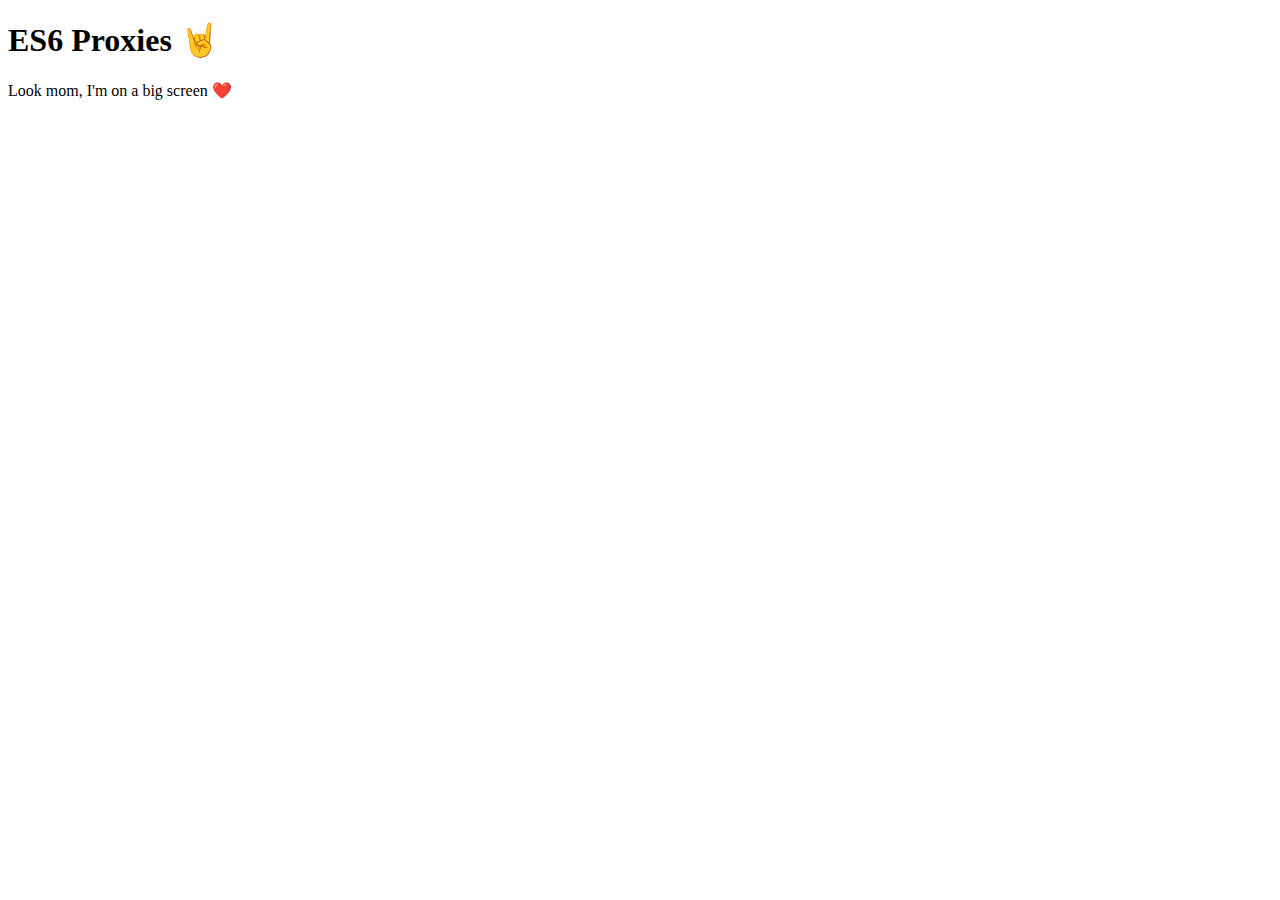
==== 1_proxy/index.html @ 271012ad "renamed folders" ====
<!DOCTYPE html>
<html lang="en">
  <head>
    <meta charset="UTF-8" />
    <meta name="viewport" content="width=device-width, initial-scale=1.0" />
    <title>JS Proxies 🤘</title>
  </head>

  <body>
    <h1>ES6 Proxies 🤘</h1>
    <p>Look mom, I'm on a big screen ❤️</p>
    <script src="proxy.js"></script>
  </body>
</html>
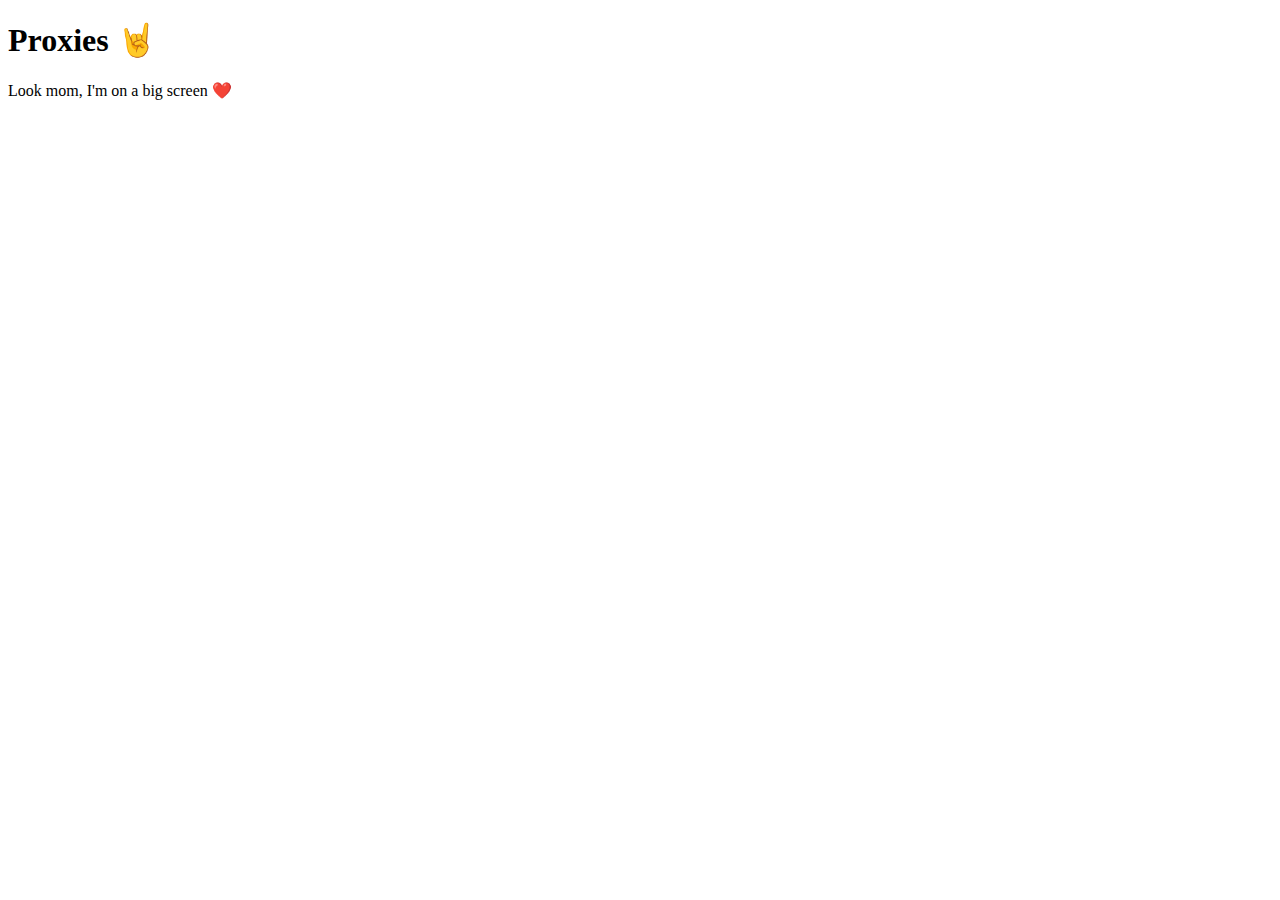
==== commit 114b6d31: "updated demo" ====
--- a/1_proxy/index.html
+++ b/1_proxy/index.html
@@ -7,7 +7,7 @@
   </head>
 
   <body>
-    <h1>ES6 Proxies 🤘</h1>
+    <h1>Proxies 🤘</h1>
     <p>Look mom, I'm on a big screen ❤️</p>
     <script src="proxy.js"></script>
   </body>
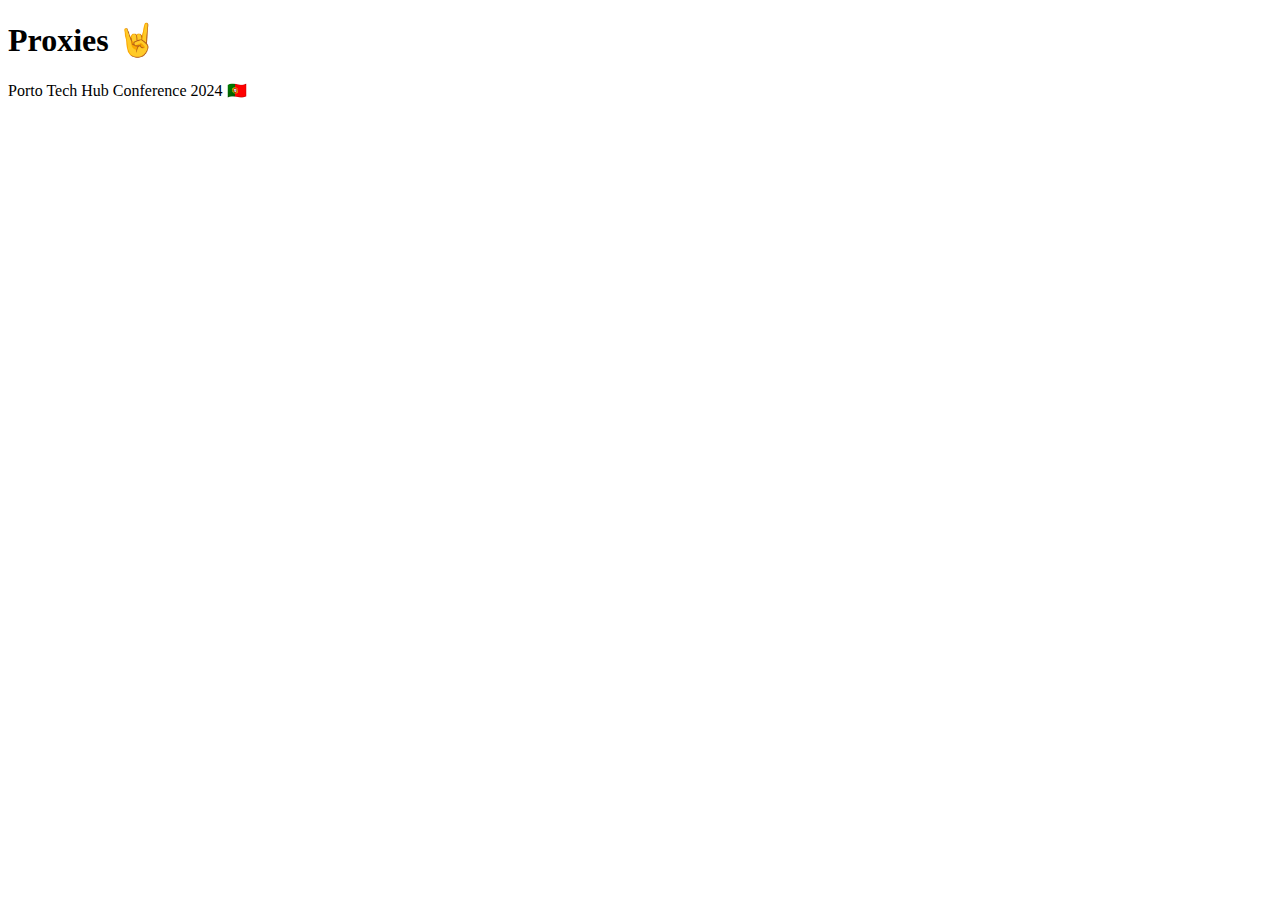
==== commit 26977e70: "update" ====
--- a/1_proxy/index.html
+++ b/1_proxy/index.html
@@ -8,7 +8,7 @@
 
   <body>
     <h1>Proxies 🤘</h1>
-    <p>Look mom, I'm on a big screen ❤️</p>
+    <p>Porto Tech Hub Conference 2024 🇵🇹</p>
     <script src="proxy.js"></script>
   </body>
 </html>
